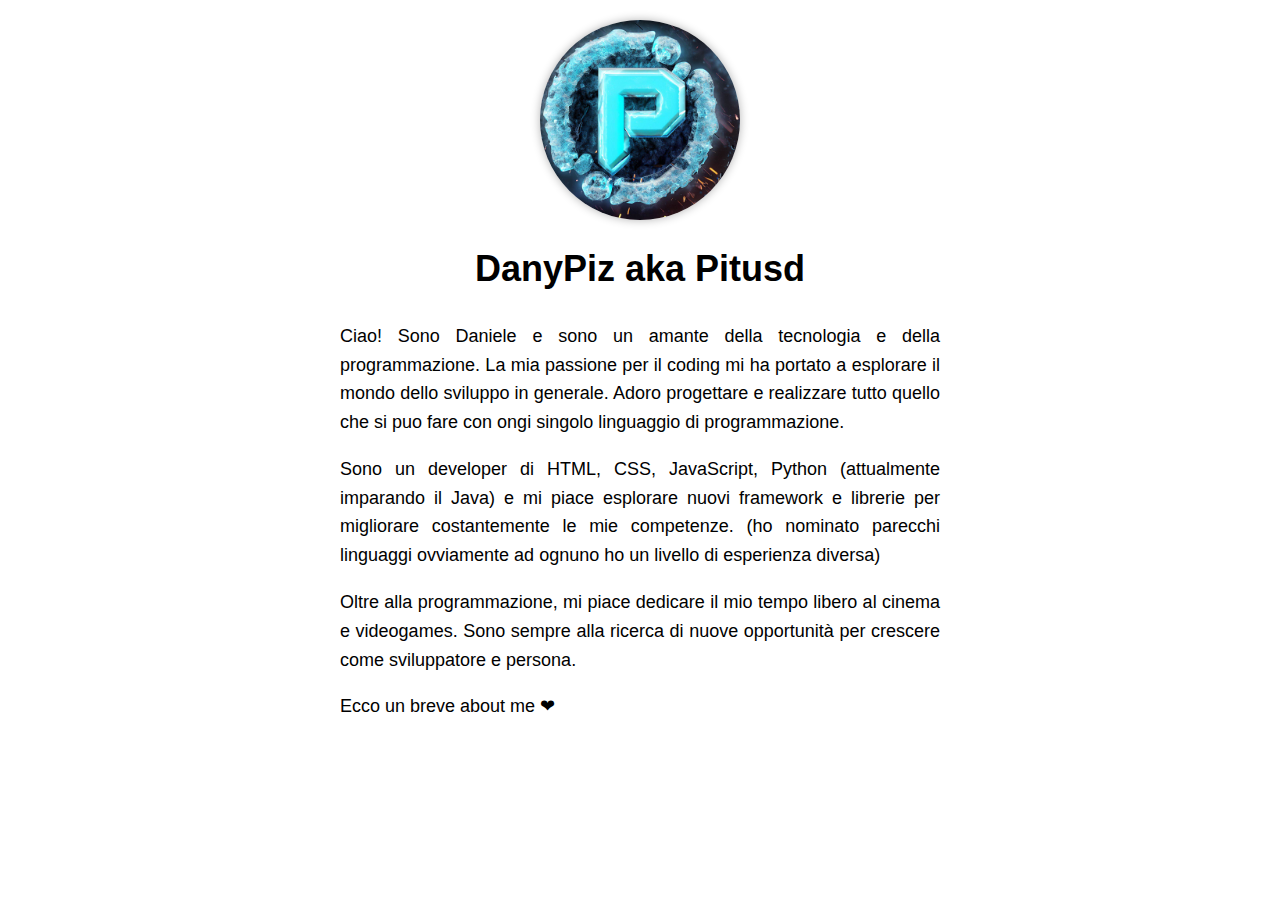
==== aboutme.html @ 453ceca1 "Add files via upload" ====
<!DOCTYPE html>
<html lang="en">
<head>
    <meta charset="UTF-8">
    <meta name="viewport" content="width=device-width, initial-scale=1.0">
    <title>About Me</title>

    <link rel="shortcut icon" type="image/jpg" href="img/profile.jpeg" />
    <link rel="stylesheet" href="about.css">
    
</head>
<body>
    
    <header>
    </header>
    <div class="container">
        <img src="./img/profile.jpeg" alt="My Profile Picture">
        <h1>DanyPiz aka Pitusd</h1>
        <p>
            Ciao! Sono Daniele e sono un amante della tecnologia e della programmazione. 
            La mia passione per il coding mi ha portato a esplorare il mondo dello sviluppo in generale.
            Adoro progettare e realizzare tutto quello che si puo fare con ongi singolo linguaggio di programmazione.
        </p>
        <p>
            Sono un developer di HTML, CSS, JavaScript, Python (attualmente imparando il Java) e mi piace esplorare nuovi framework e librerie per migliorare costantemente le mie competenze.
            (ho nominato parecchi linguaggi ovviamente ad ognuno ho un livello di esperienza diversa)
        </p>
        <p>
            Oltre alla programmazione, mi piace dedicare il mio tempo libero al cinema e videogames.
            Sono sempre alla ricerca di nuove opportunità per crescere come sviluppatore e persona.
        </p>
        <p>
            Ecco un breve about me ❤
        </p>
    </div>

</body>
</html>
---- about.css ----
body {
    font-family: Arial, sans-serif;
    /* background-image: url("./img/"); */
    font-size: large;
    color: #000000;
    line-height: 1.6;
    margin: 0;
    padding: 0;
}

/* header {
    text-align: center;
    padding: 30px 0;
    background-color: transparent;
    color: white;
} */

.container {
    max-width: 600px;
    margin: 0 auto;
    padding: 20px;
}

img {
    border-radius: 50%;
    width: 200px;
    height: 200px;
    display: block;
    margin: 0 auto;
    box-shadow: 0 0 10px rgba(0, 0, 0, 0.3);
}

h1 {
    text-align: center;
    margin-top: 20px;
}

p {
    text-align: justify;
}
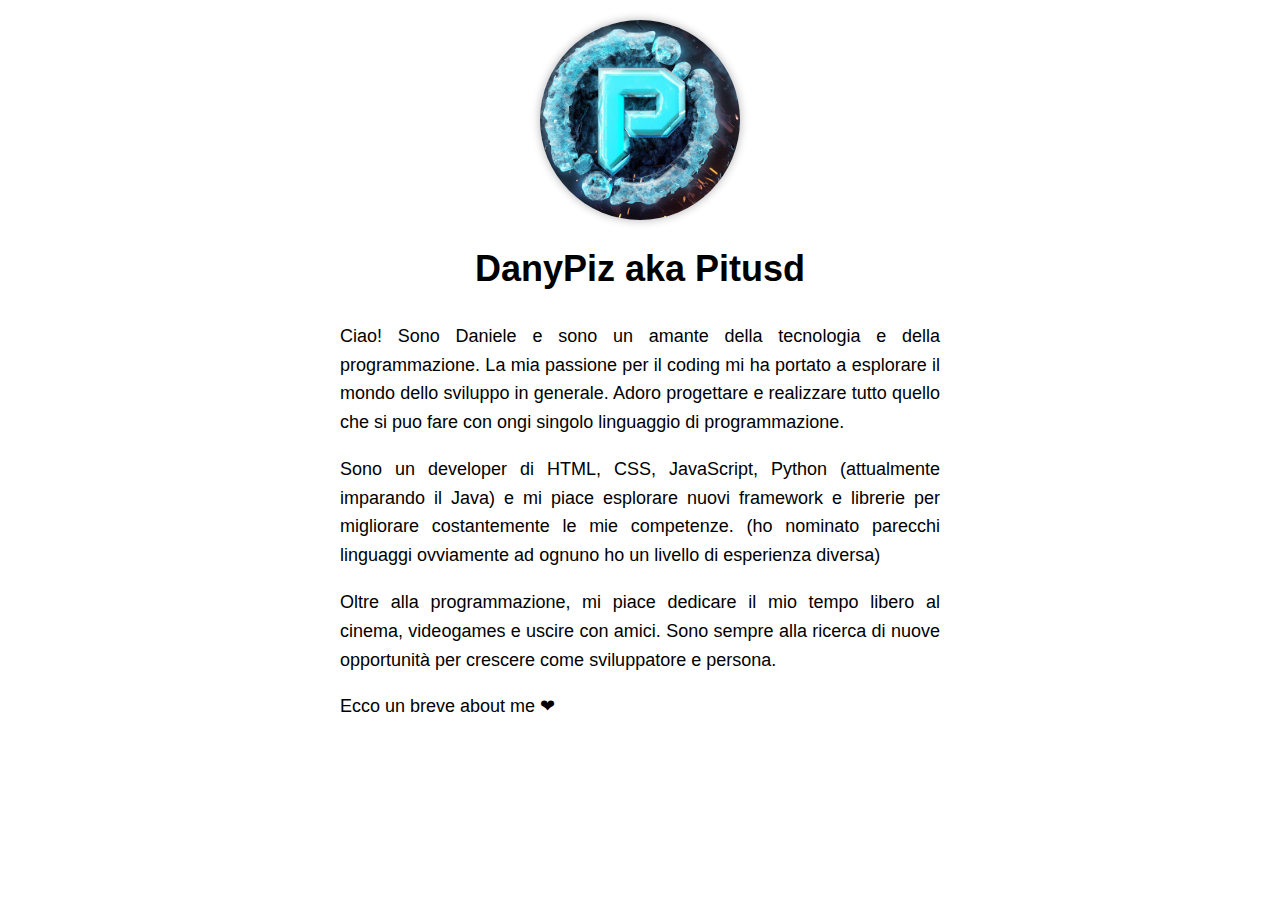
==== commit f51e9d8c: "Update aboutme.html" ====
--- a/aboutme.html
+++ b/aboutme.html
@@ -26,7 +26,7 @@
             (ho nominato parecchi linguaggi ovviamente ad ognuno ho un livello di esperienza diversa)
         </p>
         <p>
-            Oltre alla programmazione, mi piace dedicare il mio tempo libero al cinema e videogames.
+            Oltre alla programmazione, mi piace dedicare il mio tempo libero al cinema, videogames e uscire con amici.
             Sono sempre alla ricerca di nuove opportunità per crescere come sviluppatore e persona.
         </p>
         <p>
@@ -35,4 +35,4 @@
     </div>
 
 </body>
-</html>+</html>
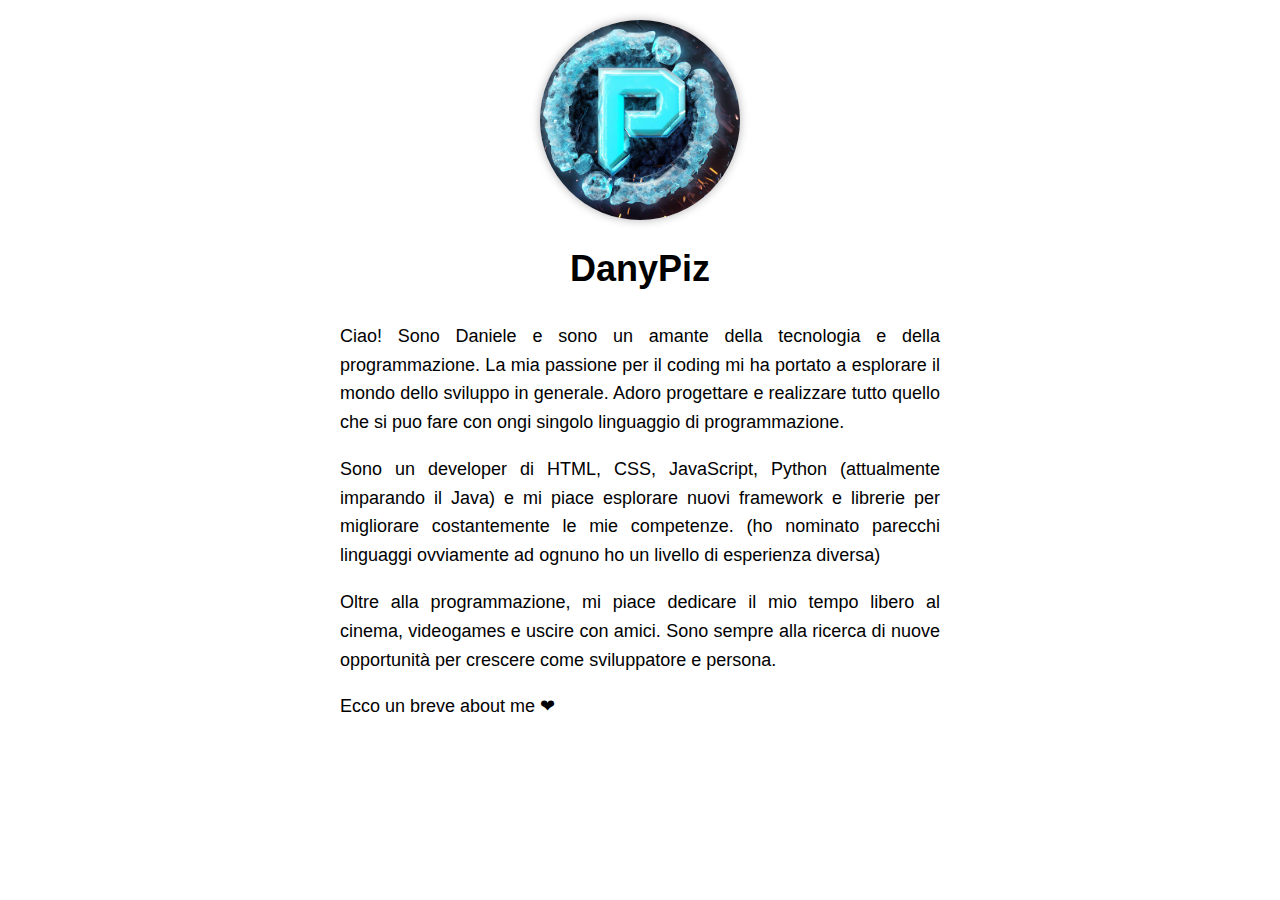
==== commit e4bd3743: "Update aboutme.html" ====
--- a/aboutme.html
+++ b/aboutme.html
@@ -15,7 +15,7 @@
     </header>
     <div class="container">
         <img src="./img/profile.jpeg" alt="My Profile Picture">
-        <h1>DanyPiz aka Pitusd</h1>
+        <h1>DanyPiz</h1>
         <p>
             Ciao! Sono Daniele e sono un amante della tecnologia e della programmazione. 
             La mia passione per il coding mi ha portato a esplorare il mondo dello sviluppo in generale.
